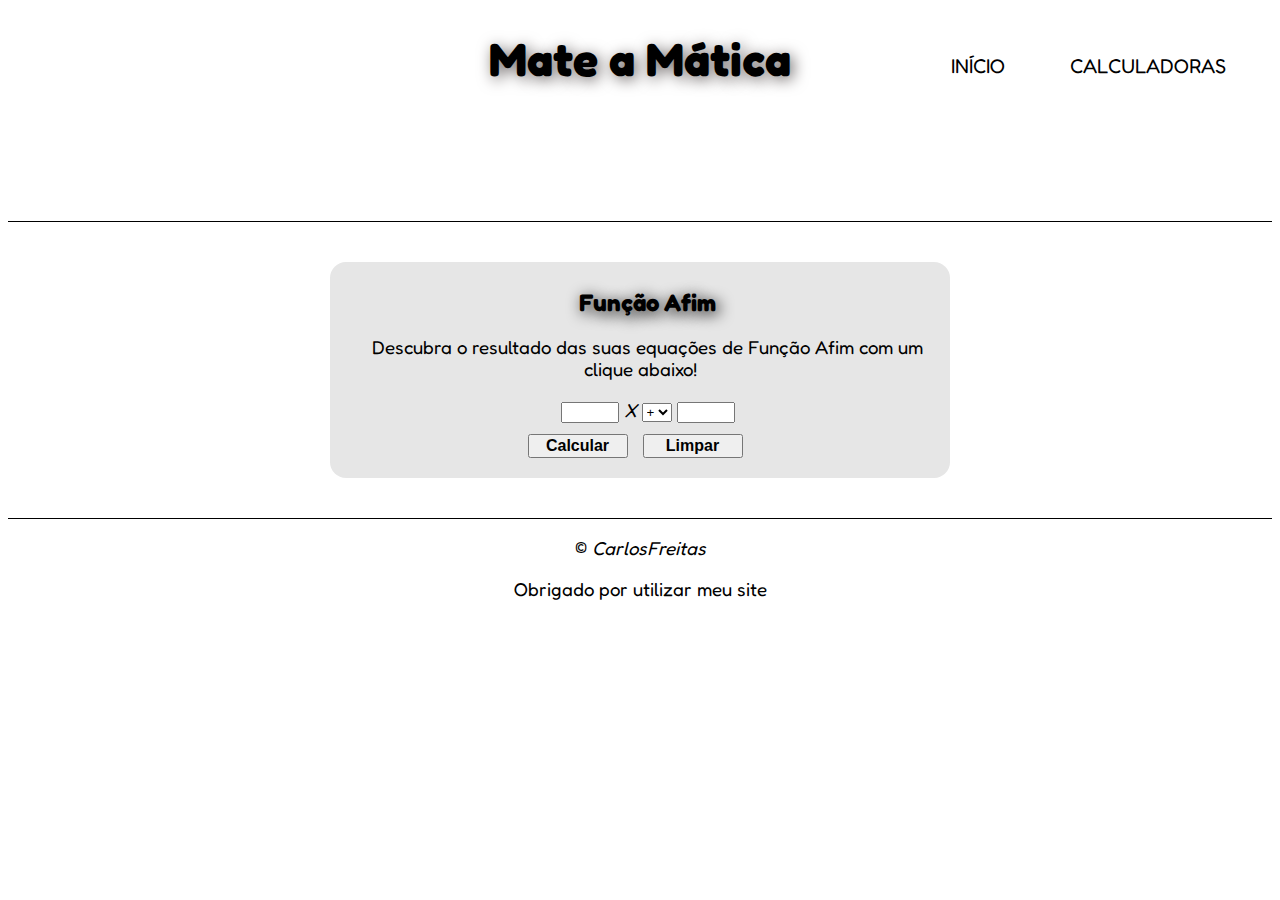
==== Páginas/Função Afim/funcaoafim.html @ 5ff69512 "Arquivos - Mate a Mática" ====
<!DOCTYPE html>
<html lang="pt-BR">
<head>
    <meta charset="UTF-8">
    <meta name="viewport" content="width=device-width, initial-scale=1.0">
    <title>Função Afim - Mate a Mática</title>
    <link rel="stylesheet" href="stylefuncao.css">
    <style>
        @import url('https://fonts.googleapis.com/css2?family=Fredoka:wght@300..700&display=swap');
    </style>
</head>
<body>
    <!-- Cabeçalho -->
    <header>
        <h1>Mate a Mática</h1>
        <nav>
            <ul id="ulcabecalho">
                <li><a href="../../index.html">INÍCIO</a></li>
                <li><a href="../../Calculadoras/calc.html">CALCULADORAS</a></li>
            </ul>
        </nav>
    </header>

    <!-- Sessão: 1 -->
    <section>
        <article>
            <h1>Função Afim</h1>
            <p>Descubra o resultado das suas equações de Função Afim com um clique abaixo!</p>
            <div>
                <input type="number" name="txta" id="txta"> <i>X</i>
                <select name="operacao" id="operacao">
                    <option value="mais">+</option>
                    <option value="menos">-</option>
                </select>
                <input type="number" name="txtb" id="txtb"> <br>
                <input type="button" value="Calcular" onclick="calc()" id="button">
                <input type="button" value="Limpar" onclick="limpar()" id="limpar"> <br>
                <span id="resposta"></span>
            </div>
        </article>
    </section>

    <!-- Rodapé -->
    <footer>
        <p>&copy; <i>CarlosFreitas</i></p>
        <p>Obrigado por utilizar meu site</p>
    </footer>

    <!-- JavaScript Link -->
    <script src="funcaoscript.js"></script>
</body>
</html>
---- Páginas/Função Afim/stylefuncao.css ----
/* Corpo da Página */
body{
    background: url(../Imagens/background.jpg);
    text-align: center;
    font-family: "Fredoka", sans-serif;
    font-size: 14pt;
}

/* Cabeçalho */
header{
    border-bottom: 1px solid black;
    margin-bottom: 40px;
}
header h1{
    font-size: 35pt;
    text-shadow: 3px 3px 15px rgb(110, 104, 104);
}
nav ul{
    list-style: none;
}
nav li{
    padding: 30px;
    font-size: 15pt;
    position: relative;
    top: -95px;
    left: 35%;
    display: inline-block;
} 
a{
    color: black;
    text-decoration: none;
}
a:hover{
    text-shadow: 3px 3px 15px black;
    text-decoration: underline;
    transition: 2s;
}

/* Sessão: 1 */
section{
    background-color: #E6E6E6;
    width: 600px;
    padding: 10px;
    margin: auto;
    margin-bottom: 20px;
    border-radius: 16px;
    text-indent: 15px;
}
h1{
    font-size: 18pt;
    text-shadow: 3px 3px 15px black;
}
div input{
    text-align: right;
    width: 50px;
    margin-bottom: 10px;
}
#button, #limpar{
    margin-right: 10px;
    font-weight: bold;
    font-size: 12pt;
    text-align: center;
    width: 100px;
}

/* Rodapé */
footer{
    border-top: 1px solid black;
    position: relative;
    top: 20px;
    margin-bottom: 50px;
}
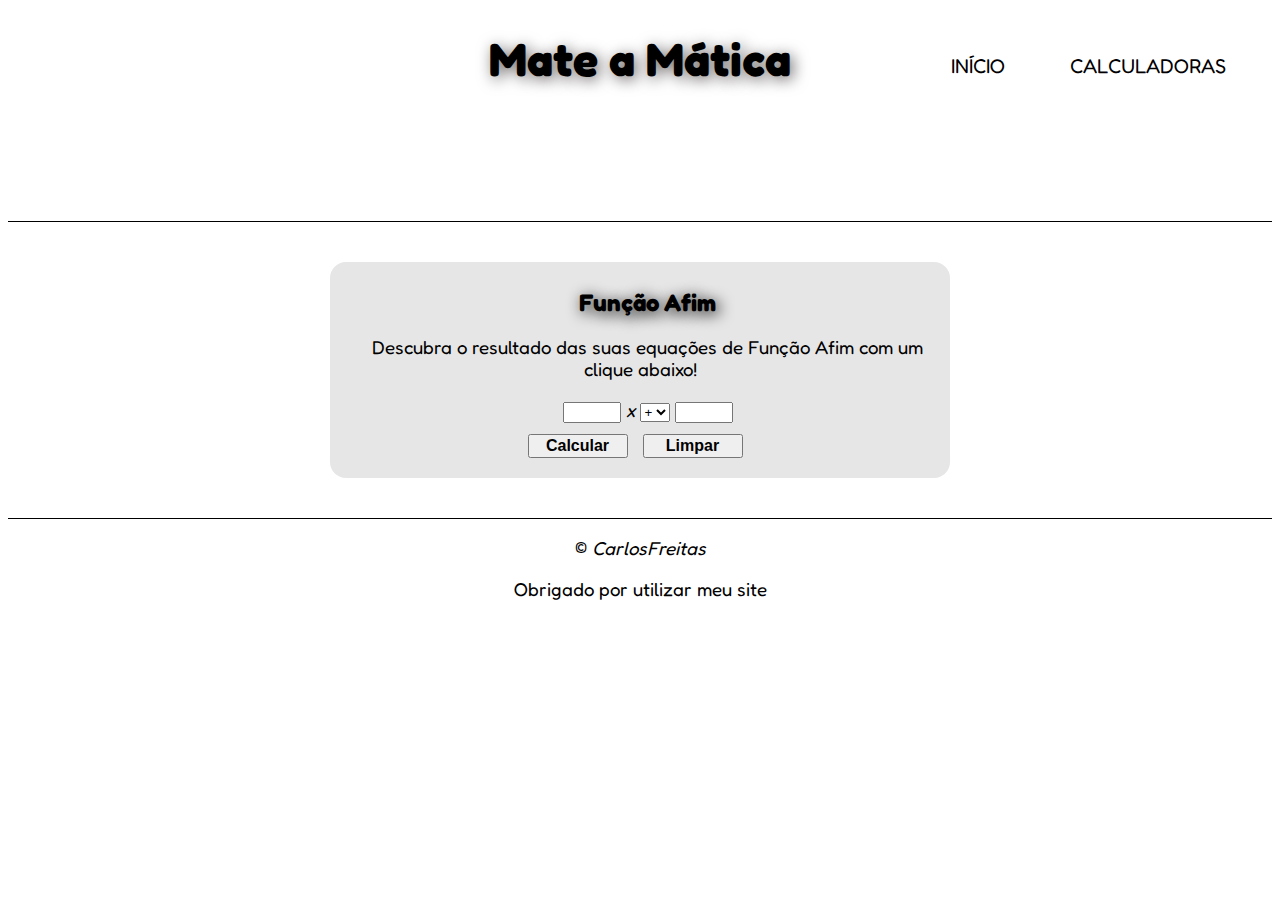
==== commit efa24c48: "Arquivos - Mate a Mática" ====
--- a/Páginas/Função Afim/funcaoafim.html
+++ b/Páginas/Função Afim/funcaoafim.html
@@ -27,7 +27,7 @@
             <h1>Função Afim</h1>
             <p>Descubra o resultado das suas equações de Função Afim com um clique abaixo!</p>
             <div>
-                <input type="number" name="txta" id="txta"> <i>X</i>
+                <input type="number" name="txta" id="txta"> <i>x</i>
                 <select name="operacao" id="operacao">
                     <option value="mais">+</option>
                     <option value="menos">-</option>
@@ -49,4 +49,4 @@
     <!-- JavaScript Link -->
     <script src="funcaoscript.js"></script>
 </body>
-</html>+</html>
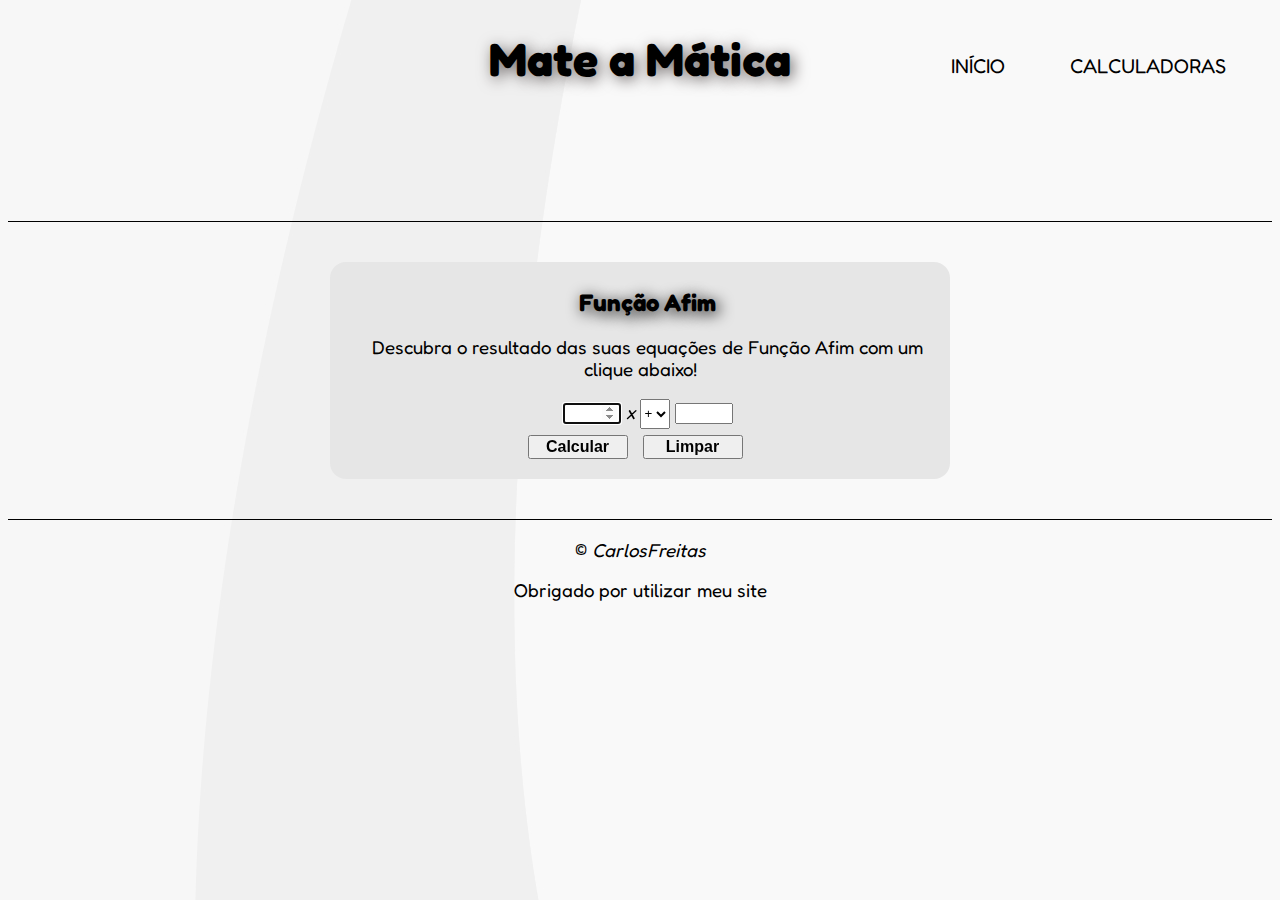
==== commit 47be45c1: "Update funcaoafim.html" ====
--- a/Páginas/Função Afim/funcaoafim.html
+++ b/Páginas/Função Afim/funcaoafim.html
@@ -27,7 +27,7 @@
             <h1>Função Afim</h1>
             <p>Descubra o resultado das suas equações de Função Afim com um clique abaixo!</p>
             <div>
-                <input type="number" name="txta" id="txta"> <i>x</i>
+                <input type="number" name="txta" id="txta" autofocus> <i>x</i>
                 <select name="operacao" id="operacao">
                     <option value="mais">+</option>
                     <option value="menos">-</option>
--- a/Páginas/Função Afim/stylefuncao.css
+++ b/Páginas/Função Afim/stylefuncao.css
@@ -1,6 +1,6 @@
 /* Corpo da Página */
 body{
-    background: url(../Imagens/background.jpg);
+    background: url(../../Imagens/background.jpg);
     text-align: center;
     font-family: "Fredoka", sans-serif;
     font-size: 14pt;
@@ -62,6 +62,10 @@
     text-align: center;
     width: 100px;
 }
+select{
+    height: 30px;
+    width: 30px;
+}
 
 /* Rodapé */
 footer{
@@ -69,4 +73,4 @@
     position: relative;
     top: 20px;
     margin-bottom: 50px;
-}+}
